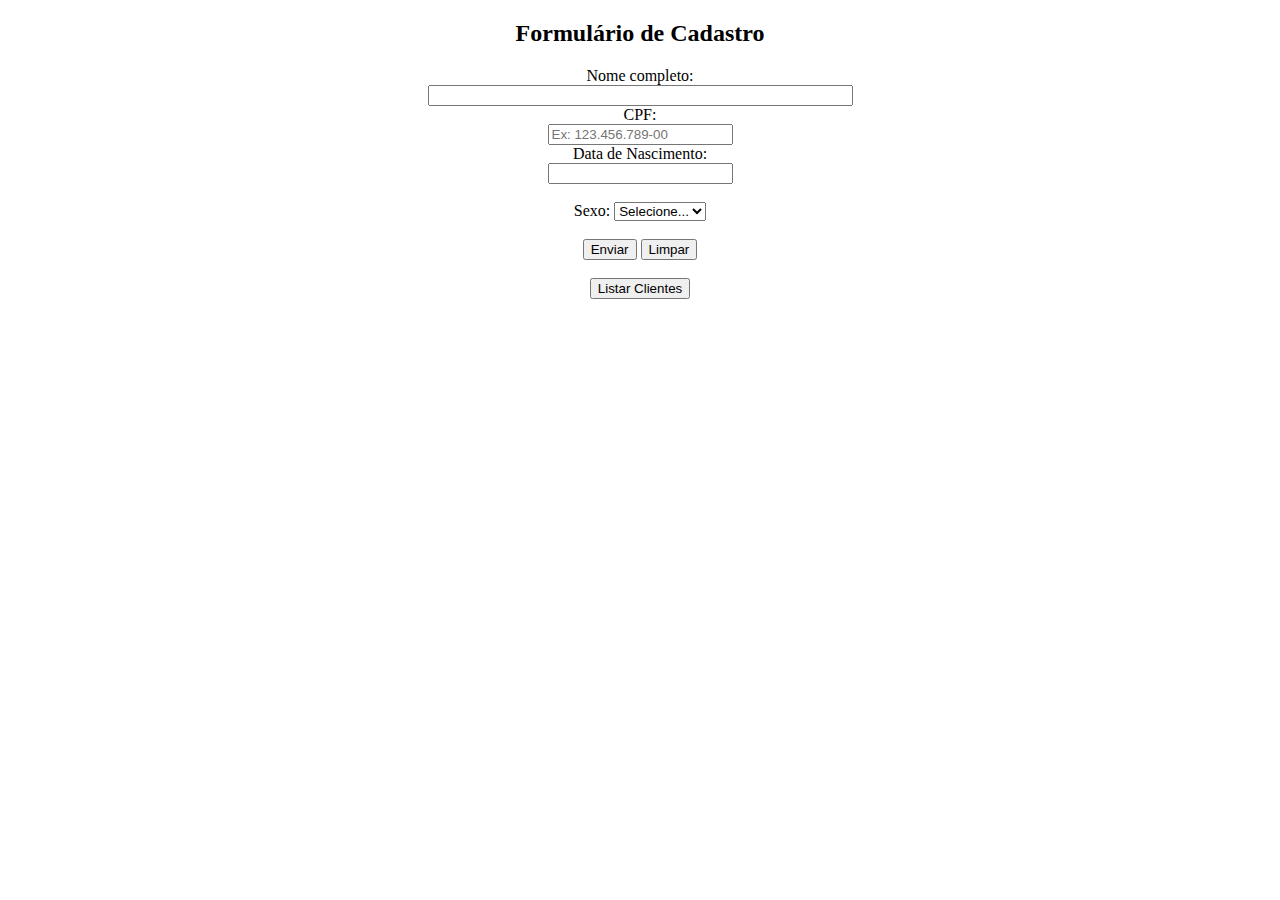
==== templates/cadastro.html @ 9fd435d9 "primeiro commit" ====
<!DOCTYPE html>
<html>
<head>
    <meta charset="UTF-8">
    <link rel="stylesheet" href="/static/estilos.css"/>
    <title>Cadastro do Paciente</title> 
</head>
<body>
<main>
    <h2>Formulário de Cadastro</h2>
    <form action="/cadastro" method="POST" >
        <div class="container">
            <label for="tx-nome">Nome completo:</label><br>
            <input type="text" name="nome" id="tx-nome" size="50" required>
        </div>

        <div class="container">
            <label for="cpf">CPF:</label><br>
            <input type="text" id="cpf" name="cpf" placeholder="Ex: 123.456.789-00" required>
        </div>

        <div class="container">
            <label for="data_nascimento">Data de Nascimento:</label><br>
            <input type="text" id="data_nascimento" name="data_nascimento" required><br><br>
        </div>

        <div class="container">
        <label for="sexo">Sexo:</label>
        <select id="sexo" name="sexo" required>
            <option value="">Selecione...</option>
            <option value="masculino">Masculino</option>
            <option value="feminino">Feminino</option>
            <option value="outro">Outro</option>
        </select><br><br>
        <input type="submit" value="Enviar">
        <input type="reset" value="Limpar">
        </div>
    </form>
</main>
</body>

<div class="container">
    <br><input type="submit" value="Listar Clientes">
<div>

</html>
---- static/estilos.css ----
h2 {
    color: black;
    text-align: center;
}

.container {
    text-align: center;
}
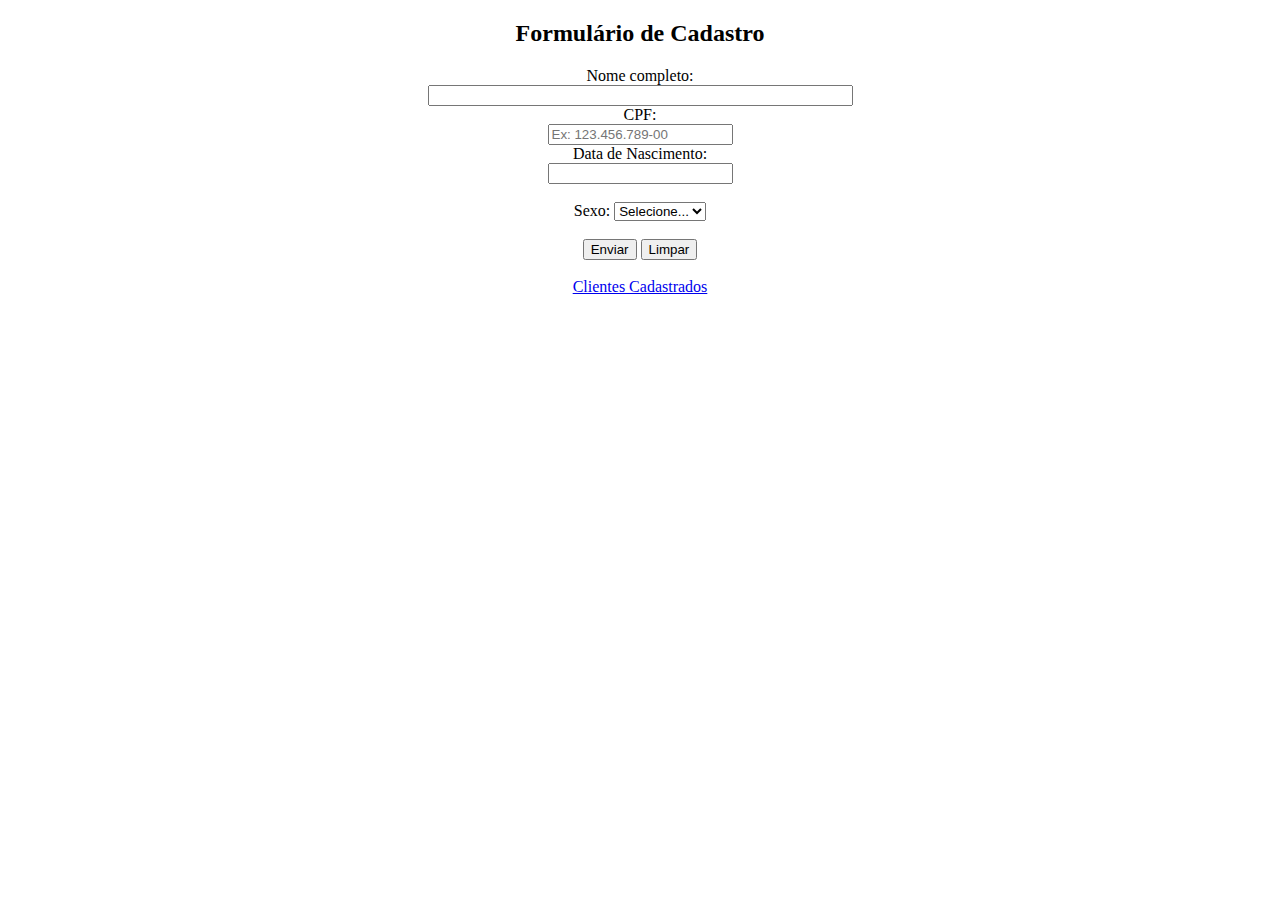
==== commit 26e1a314: "adição de novos arquivos" ====
--- a/templates/cadastro.html
+++ b/templates/cadastro.html
@@ -40,7 +40,7 @@
 </body>
 
 <div class="container">
-    <br><input type="submit" value="Listar Clientes">
+    <br><a href="/test">Clientes Cadastrados</a>
 <div>
 
 </html>
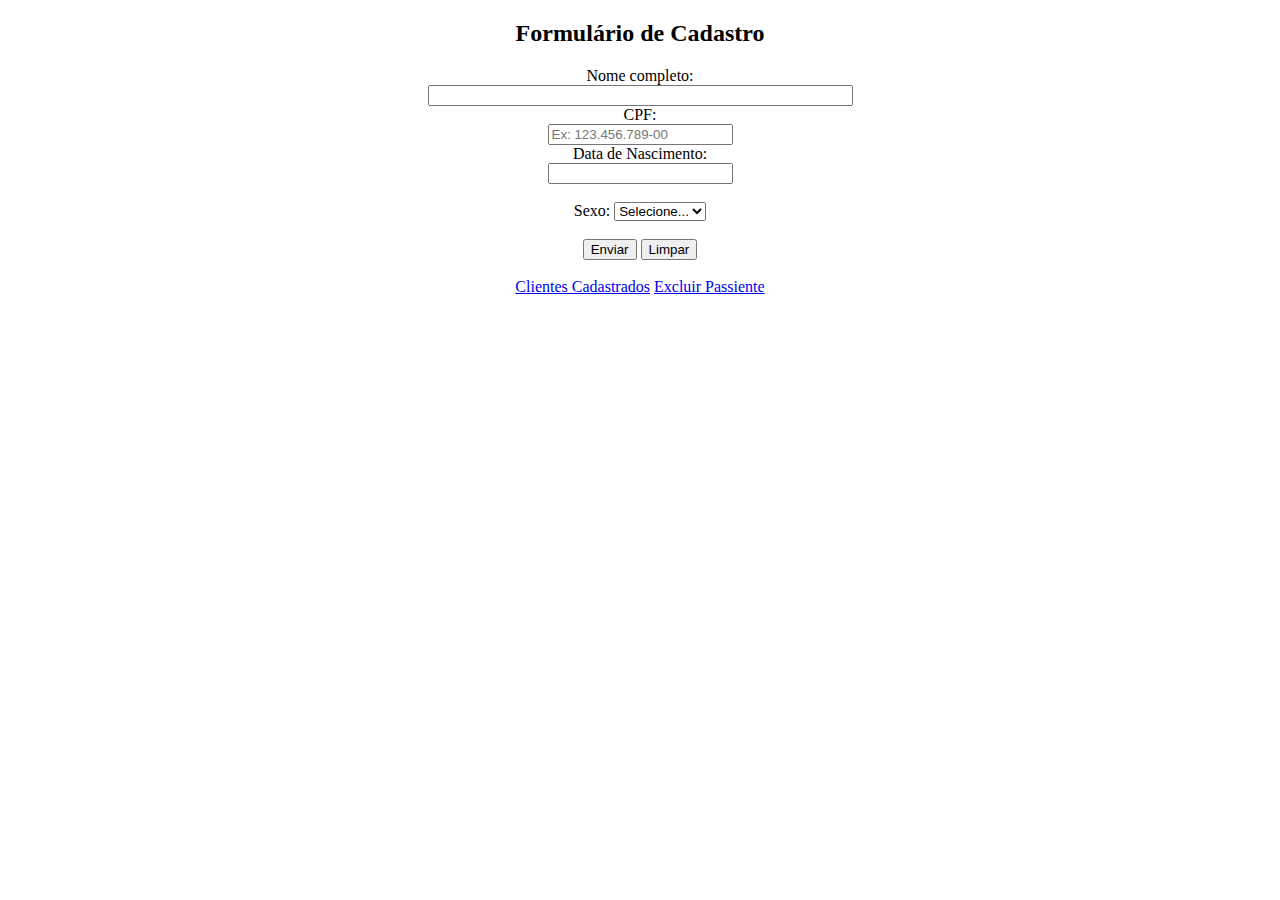
==== commit 08816fd9: "adição de novos arquivos" ====
--- a/templates/cadastro.html
+++ b/templates/cadastro.html
@@ -41,6 +41,8 @@
 
 <div class="container">
     <br><a href="/test">Clientes Cadastrados</a>
+    <a href="/excluirPassiente">Excluir Passiente</a>
 <div>
 
+
 </html>
